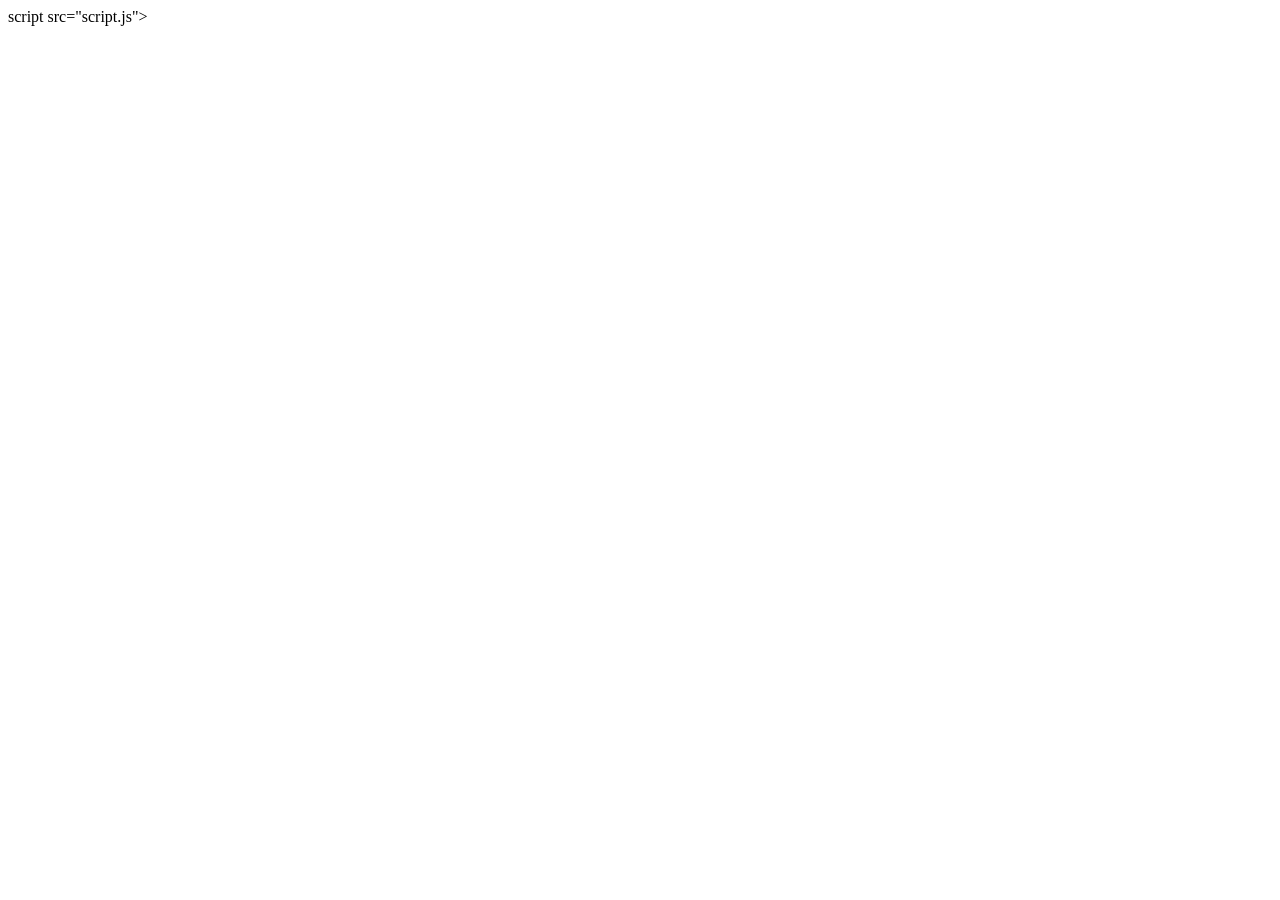
==== index.html @ c8d4c1af "first commit" ====
<!DOCTYPE html>
<html lang="pr-BR">
<head>
    <meta charset="UTF-8">
    <meta name="viewport" content="width=device-width, initial-scale=1.0">
    <link rel="stylesheet" href="style.css">
    <title>Bank</title>
</head>
<body>
    
    script src="script.js"></script>
</body>
</html>
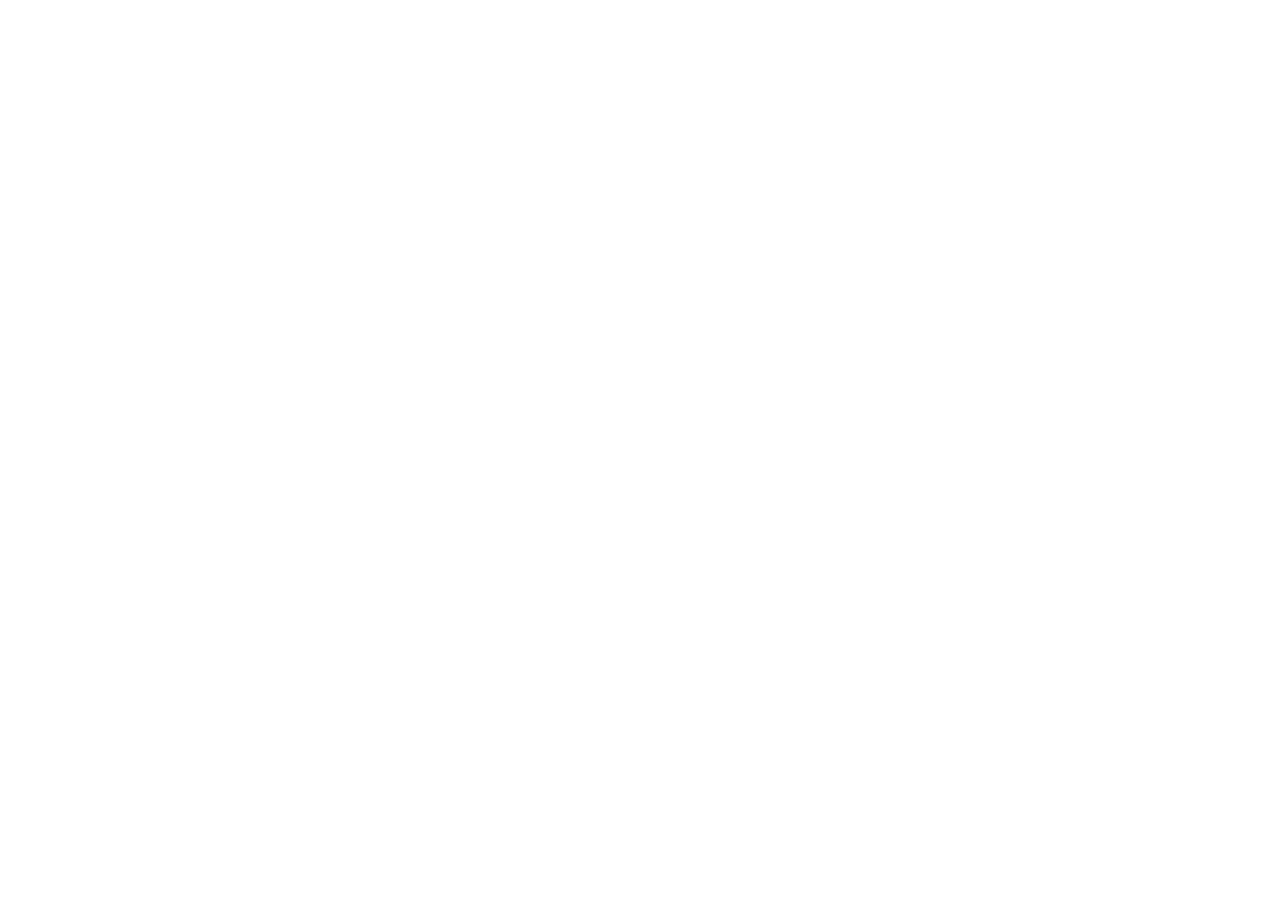
==== commit b70c56d8: "really first commit" ====
--- a/index.html
+++ b/index.html
@@ -7,7 +7,8 @@
     <title>Bank</title>
 </head>
 <body>
+
     
-    script src="script.js"></script>
+    <script src="script.js"></script>
 </body>
 </html>
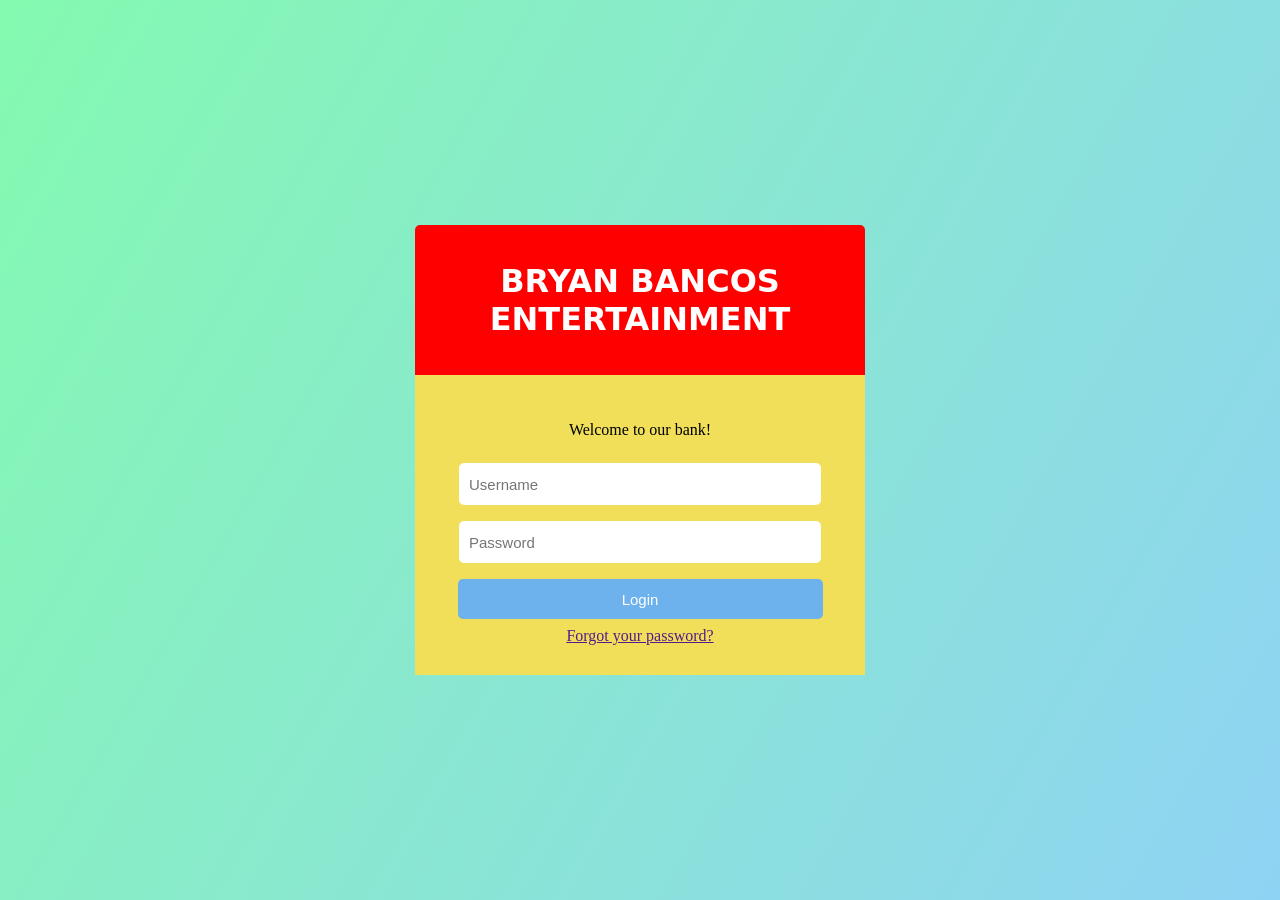
==== commit eb7d81d0: "login html made" ====
--- a/index.html
+++ b/index.html
@@ -7,7 +7,16 @@
     <title>Bank</title>
 </head>
 <body>
-
+    <div id="container-title">
+        <h1>BRYAN BANCOS ENTERTAINMENT</h1>
+    </div>
+    <div id="container-login">
+        <p>Welcome to our bank!</p>
+        <input placeholder="Username" type="text">
+        <input placeholder="Password" type="password">
+        <button>Login</button>
+        <a href="">Forgot your password?</a>
+    </div>
     
     <script src="script.js"></script>
 </body>
--- a/style.css
+++ b/style.css
@@ -0,0 +1,63 @@
+body {
+    background: linear-gradient(120deg, #84fab0, #8fd3f4);
+    height: 100vh;
+    margin: 0;
+    display: grid;
+    align-content: center;
+    justify-content: center;
+}
+
+#container-login{
+    width: 450px;
+    height: 300px;
+    background: rgb(241, 223, 89);
+    display: flex;
+    flex-direction: column;
+    align-items: center;
+    justify-content: center;
+}
+
+#container-title {
+    font-family: system-ui, -apple-system, BlinkMacSystemFont, 'Segoe UI', Roboto, Oxygen, Ubuntu, Cantarell, 'Open Sans', 'Helvetica Neue', sans-serif;
+    color: white;
+    background-color: red;
+    padding: 50px;
+    width: 350px;
+    height: 50px;
+    display: flex;
+    align-items: center;
+    text-align: center;
+    border-top-left-radius: 5px;
+    border-top-right-radius: 5px;
+}
+
+#container-login input {
+    width: 350px;
+    height: 40px;
+    margin: 8px;
+    border: none;
+    border-radius: 5px;
+    padding-left: 10px;
+    font-size: 15px;
+}
+
+#container-login input:focus{
+    outline: 3px solid rgb(110, 178, 237);
+}
+
+#container-login button {
+    background: rgb(110, 178, 237);
+    width: 365px;
+    height: 40px;
+    margin: 8px;
+    border-radius: 5px;
+    border: none;
+    cursor: pointer;
+    font-size: 15px;
+    color: white;
+    transition: all 0.1s ease;
+}
+
+#container-login button:hover {
+    background: rgb(95, 155, 206);
+}
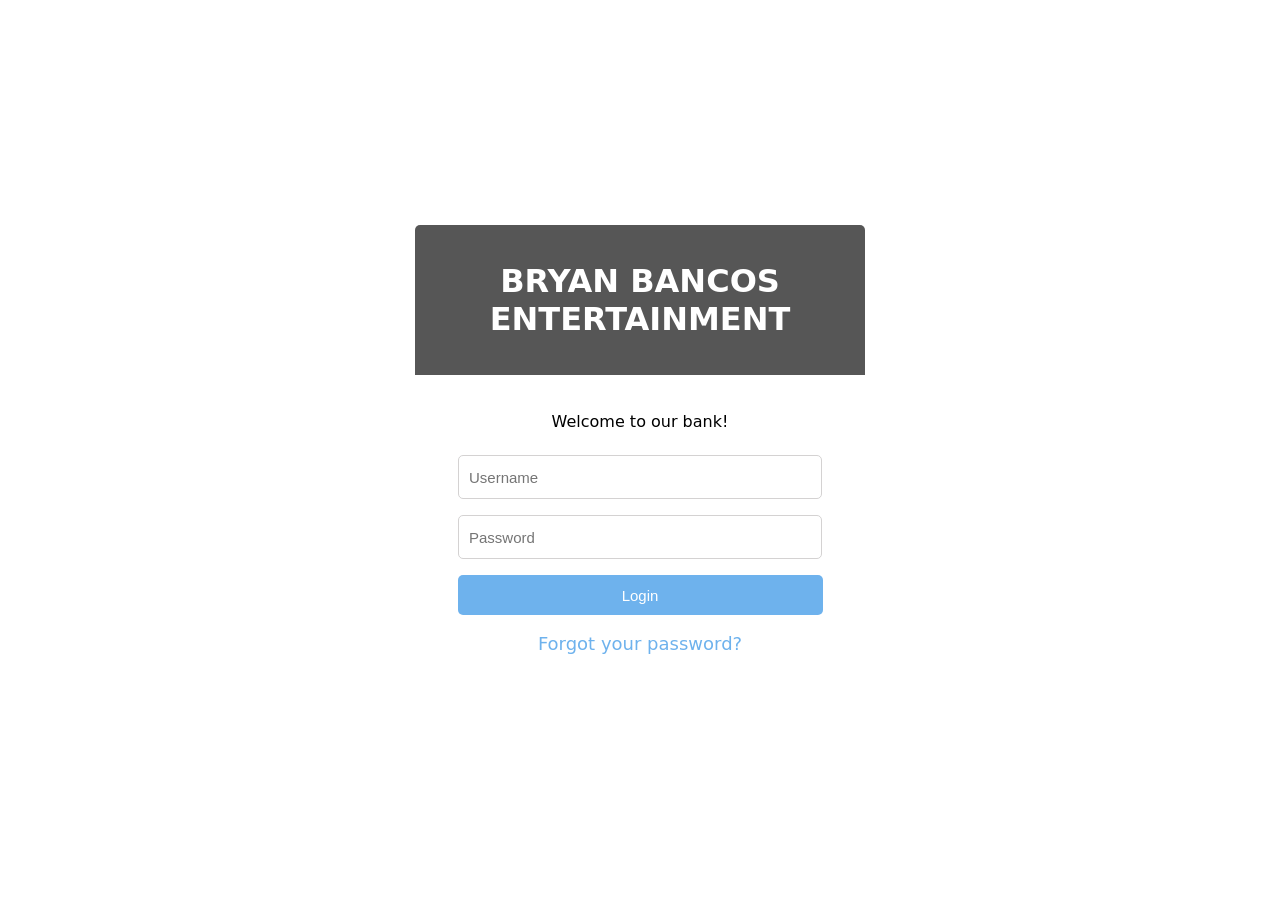
==== commit c8b587c5: "design already done" ====
--- a/index.html
+++ b/index.html
@@ -7,6 +7,9 @@
     <title>Bank</title>
 </head>
 <body>
+    <video autoplay muted loop playsinline id="background-video">
+        <source src="imagesAndVideos/money.mp4" type="video/mp4">
+    </video>
     <div id="container-title">
         <h1>BRYAN BANCOS ENTERTAINMENT</h1>
     </div>
--- a/style.css
+++ b/style.css
@@ -1,26 +1,41 @@
 body {
-    background: linear-gradient(120deg, #84fab0, #8fd3f4);
+    /* background: linear-gradient(120deg, #84fab0, #8fd3f4); */
     height: 100vh;
     margin: 0;
     display: grid;
+    min-height: 100vh;
     align-content: center;
     justify-content: center;
+    font-family: system-ui, -apple-system, BlinkMacSystemFont, 'Segoe UI', Roboto, Oxygen, Ubuntu, Cantarell, 'Open Sans', 'Helvetica Neue', sans-serif;
+}
+
+#background-video {
+    position: fixed;
+    top: 0;
+    left: 0;
+    width: 100%;
+    height: 100%;
+    object-fit: cover;
+    z-index: -1;
 }
 
 #container-login{
     width: 450px;
     height: 300px;
-    background: rgb(241, 223, 89);
+    background: rgb(255, 255, 255);
     display: flex;
     flex-direction: column;
     align-items: center;
     justify-content: center;
+    backdrop-filter: blur(10px);
+    position: relative;
+    z-index: 1;
 }
 
 #container-title {
     font-family: system-ui, -apple-system, BlinkMacSystemFont, 'Segoe UI', Roboto, Oxygen, Ubuntu, Cantarell, 'Open Sans', 'Helvetica Neue', sans-serif;
     color: white;
-    background-color: red;
+    background-color: rgba(0, 0, 0, 0.662);
     padding: 50px;
     width: 350px;
     height: 50px;
@@ -35,7 +50,7 @@
     width: 350px;
     height: 40px;
     margin: 8px;
-    border: none;
+    border: 1px solid rgb(212, 210, 210);
     border-radius: 5px;
     padding-left: 10px;
     font-size: 15px;
@@ -60,4 +75,15 @@
 
 #container-login button:hover {
     background: rgb(95, 155, 206);
+}
+
+#container-login button:active {
+    background: rgb(80, 132, 175);
+}
+
+#container-login a {
+    color: rgb(110, 178, 237);
+    text-decoration: none;
+    font-size: 18px;
+    margin-top: 10px;
 }
